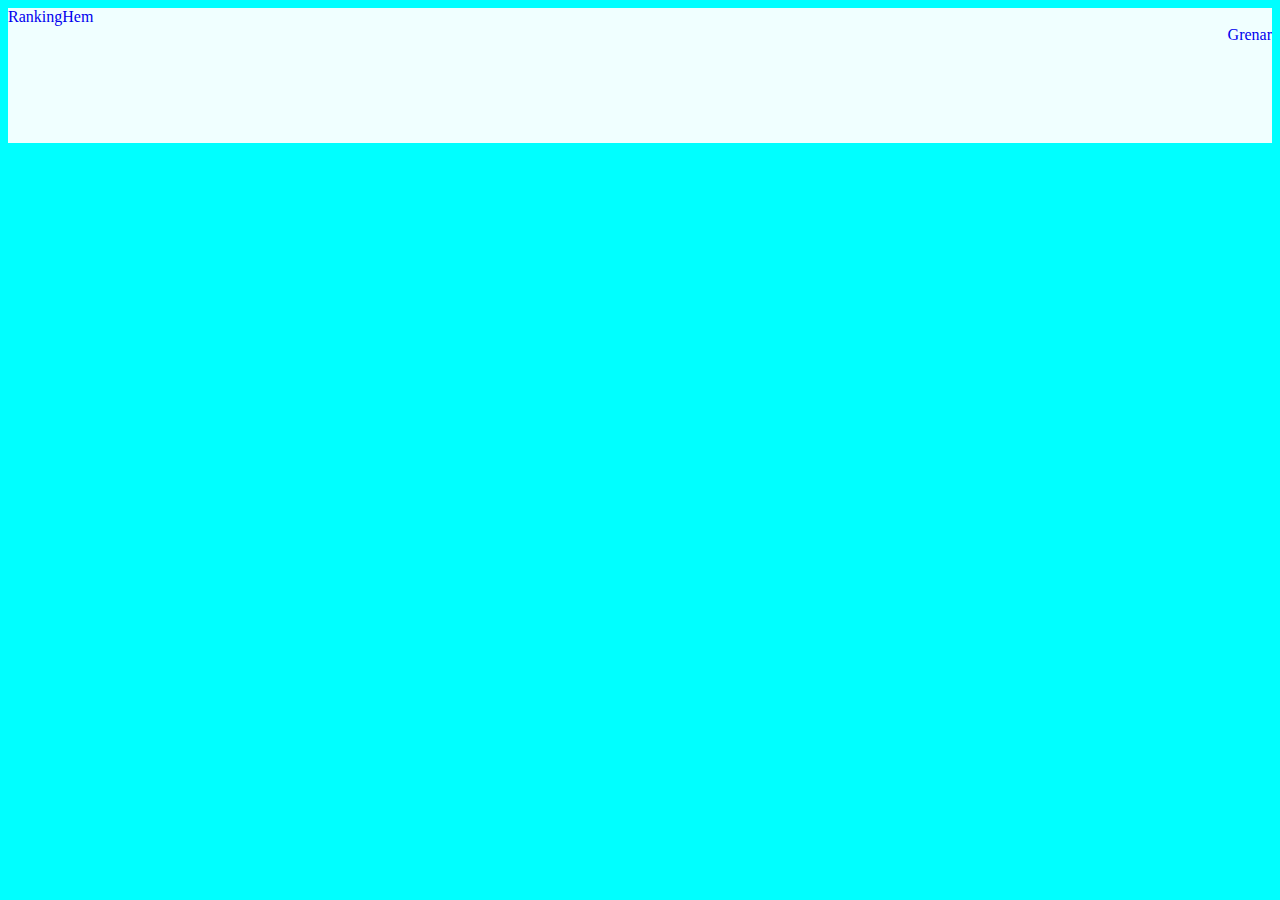
==== index.html @ 01e62c77 "Grid tillagt på grenar" ====
﻿<!DOCTYPE html>
<!--Starttagg för HTML dokument-->
<html>
<!--Starttagg för "gömd informtation" för sidan samt vilket språk som används-->
<head lang="sv">
    <!--Deklarerar att denna sorts teckenkodning används-->
    <meta charset="utf-8">
    <!--Anpassar Sidan efter vilken källa som öppnar den-->
    <meta name="viewport" content="width=device-width">
    <!--Titeln för hemsidan-->
    <title> Skytte Index</title>
    <!--Använder Css dokumentet-->
    <link href="layout.css" rel="stylesheet">
    <!--Sluttagg för "head" dokument-->
</head>
<body>
    <!--Global Meny-->
    <ul class="topMeny">
        <li id="rankingMeny"><a href="ranking.html"a>Ranking</a></li>
        <li id="indexMeny"><a href="index.html">Hem</a></li>
        <li id="grenarMeny"><a href="grenar.html">Grenar</a></li>
    </ul>
</body>

</html>
---- layout.css ----
﻿
body
{
    background-color: aqua;
}
.grid
{
    text-align:center;
    display: grid;
    grid-template-columns: 25vw 50vw 25vw;
    grid-template-rows: 15vh 25vh 30vh 15vh;
    grid-template-areas:"... titel ..."
                        "... bild ..."
                        "... text ..."
                        "footer footer footer";
}
.titel
{
    grid-area: titel;
    background-color: green;
}
.bild
{
    grid-area: bild;
    background-color: springgreen;
}
.text {
    grid-area: text;
    background-color: palevioletred;
}
.footer {
    grid-area: footer;
    background-color: springgreen;
}

a
{
    text-decoration: none;
}

ul.topMeny 
{
    height: 15vh;
    overflow: hidden;
    list-style-type: none;
    padding: 0;
    margin: 0;
    background-color: azure;
}


ul.topMeny > #grenarMeny
{
    float:right
}

ul.topMeny > #indexMeny {

}

ul.topMeny > #rankingMeny {
   float: left;
}
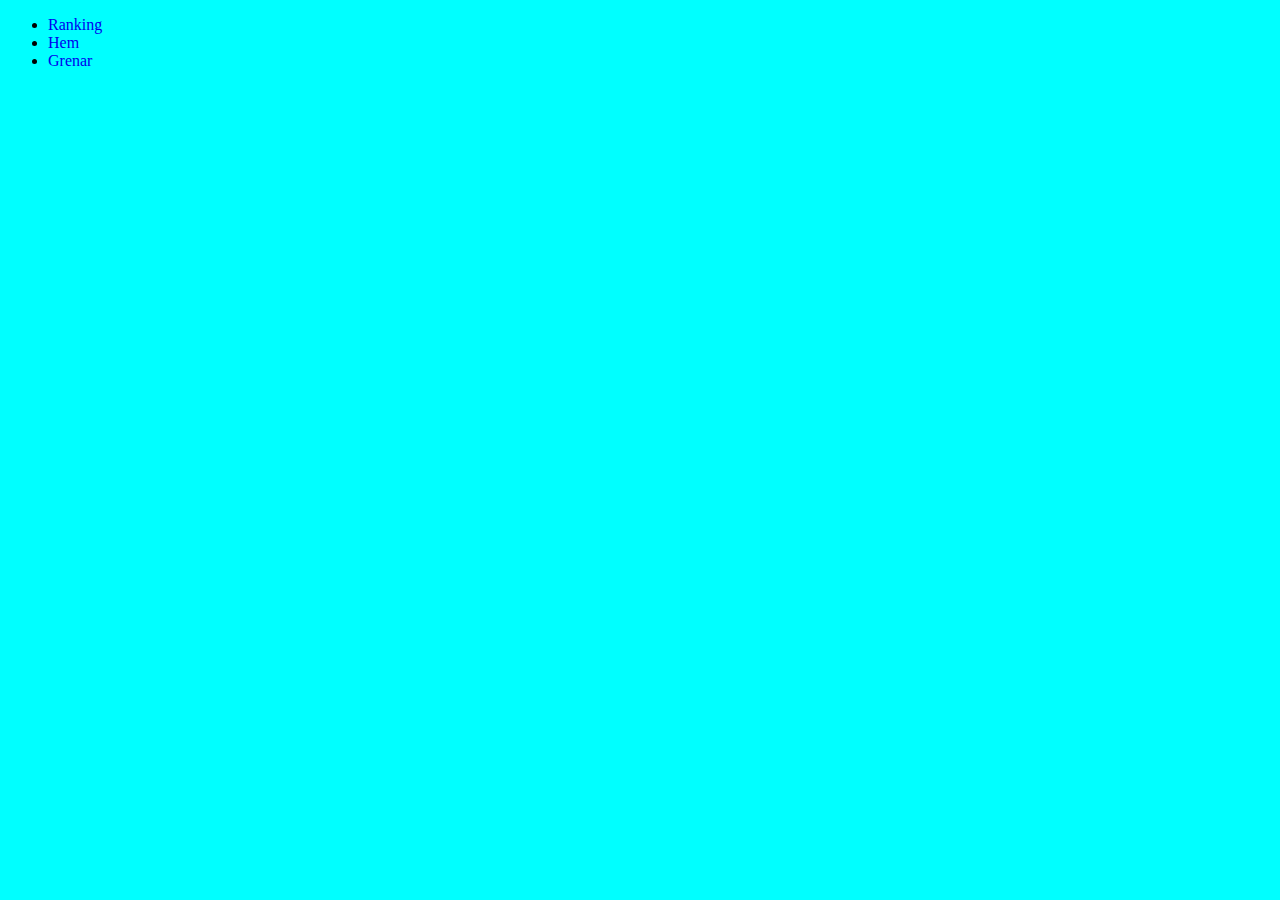
==== commit aa9cb4d6: "Ny design på grenar sidan och validering av css + html'" ====
--- a/index.html
+++ b/index.html
@@ -1,8 +1,8 @@
 ﻿<!DOCTYPE html>
 <!--Starttagg för HTML dokument-->
-<html>
+<html lang="sv">
 <!--Starttagg för "gömd informtation" för sidan samt vilket språk som används-->
-<head lang="sv">
+<head>
     <!--Deklarerar att denna sorts teckenkodning används-->
     <meta charset="utf-8">
     <!--Anpassar Sidan efter vilken källa som öppnar den-->
--- a/layout.css
+++ b/layout.css
@@ -2,28 +2,46 @@
 body
 {
     background-color: aqua;
+	background-image:url("https://opspectraining.com/wp-content/uploads/2012/04/advanced-competition-pistol.jpg");
 }
 .grid
 {
     text-align:center;
     display: grid;
     grid-template-columns: 25vw 50vw 25vw;
-    grid-template-rows: 15vh 25vh 30vh 15vh;
-    grid-template-areas:"... titel ..."
-                        "... bild ..."
-                        "... text ..."
+    grid-template-rows:20vh 15vh 30vh 25vh 10vh;
+    grid-template-areas:
+						"nav nav nav"
+						"vt titel ht"
+                        "vm bild hm"
+                        "vn text hn"
                         "footer footer footer";
 }
-.titel
+
+.titel 
 {
+	
     grid-area: titel;
     background-color: green;
-}
+}	
+	.titel > h1
+	{
+		text-align:center;
+
+	}
 .bild
 {
     grid-area: bild;
     background-color: springgreen;
+	overflow: hidden;
 }
+
+.bild > img
+{
+	
+}
+
+
 .text {
     grid-area: text;
     background-color: palevioletred;
@@ -33,12 +51,8 @@
     background-color: springgreen;
 }
 
-a
-{
-    text-decoration: none;
-}
 
-ul.topMeny 
+nav
 {
     height: 15vh;
     overflow: hidden;
@@ -46,20 +60,112 @@
     padding: 0;
     margin: 0;
     background-color: azure;
+	width: 100vw;
+}
+nav > ul
+{
+	list-style:none;
+	display:grid;
+	grid-template-columns:1fr 1fr 1fr;
+	padding:0;
 }
 
-
-ul.topMeny > #grenarMeny
-{
-    float:right
+nav > ul a {
+    display: block;
+    color: rgba(255,255,255,1);
+    text-align: center;
+    font: 34px Arial;
+    text-decoration: none;
+    border-radius: 25px;
+	background-color: grey;
+    background-position: left top;
+    background-repeat: repeat;
+	padding-top: 5%;
+    padding-bottom: 5%;
+    width: 90%;
+    height: 90%;
 }
 
-ul.topMeny > #indexMeny {
+nav ul li{
+	width: 80%;
+}
+
+a
+{
+    text-decoration: none;
+}	
+	a:hover
+	{
+		background-color: red;
+	}
+
+	a:active
+	{
+		background-color:rgba(255,255,255,1)
+	}
+
+
+.rankingboard 
+{
+    justify-items: center;
+    border-collapse: collapse;
+    width: 90%;
+}
+    .rankingboard > tr, th 
+    {
+        border: solid 2px black;
+    }
+
+.grenbild
+{
+	grid-area: bild;
+	background: url("https://encrypted-tbn0.gstatic.com/images?q=tbn%3AANd9GcQr2xZmRPRClx5vSGQJuLwSyQyV9OoS9Ol2B97vLtAACoD_6TiO&usqp=CAU");
+	background-repeat: no-repeat;
+	background-size: cover;
+	background-position: center;
 
 }
+/*Vänster kolumn grid*/
 
-ul.topMeny > #rankingMeny {
-   float: left;
+.vm
+{
+	grid-area: vm;
+	background-color: green;
+	border: 2px solid black;
+	overflow: hidden;
+
 }
+.vm > p 
+{
+	padding-left: 10%;
+	padding-right:10%;
+}
+/* Höger kolumn av gridden*/
+.ht
+{
+	grid-area:ht;
+	overflow: hidden;
 
+}
+	.ht > ul
+	{
+		list-style-type: none;
+		
 
+	}
+		.ht > ul > li
+		{
+			display: block;
+			background-color: grey;
+			margin: 10%;
+			border: 2px solid black;
+			width: 80%;
+			
+		}
+
+.hm
+{
+	grid-area: hm;
+	overflow: hidden;
+	background-color: red;
+}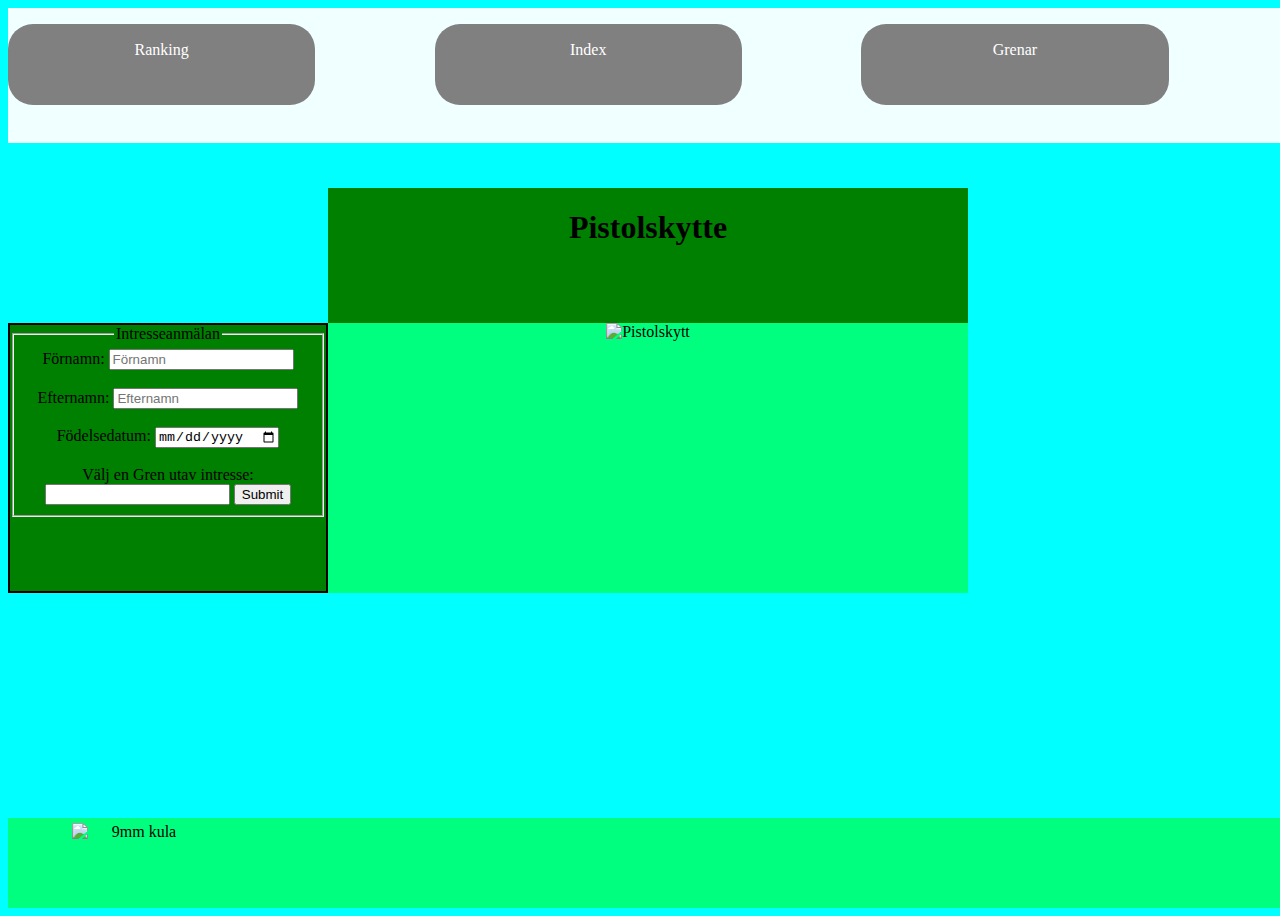
==== commit c41732c6: "Första för granskning" ====
--- a/index.html
+++ b/index.html
@@ -13,13 +13,62 @@
     <link href="layout.css" rel="stylesheet">
     <!--Sluttagg för "head" dokument-->
 </head>
-<body>
+<body class="grid">
     <!--Global Meny-->
-    <ul class="topMeny">
-        <li id="rankingMeny"><a href="ranking.html"a>Ranking</a></li>
-        <li id="indexMeny"><a href="index.html">Hem</a></li>
-        <li id="grenarMeny"><a href="grenar.html">Grenar</a></li>
-    </ul>
+    <nav>
+       <ul>
+             <li class="rankingMeny"><a href="Ranking.html">Ranking</a></li>
+             <li class="indexMeny"><a href="index.html">Index</a></li>
+             <li id="grenarMeny"><a href="grenar.html">Grenar</a></li>
+        </ul>
+
+     </nav>
+     <!--Titel för sidan-->
+	 <div class="titel"><h1>Pistolskytte</h1></div>
+
+	<!--Bilden i sidan-->
+	<div class="bild"><img src="https://encrypted-tbn0.gstatic.com/images?q=tbn%3AANd9GcSAwy8-fSJprwi4zZ6RVgO3AVZvqMoxTzRyAlAw00-SF3TQOoUZ&usqp=CAU" alt="Pistolskytt"> </div>
+	<!--Kod till Form-->
+	<div class="vm">
+		<form action="blank" method="POST">
+		<!--Skapar en ruta för "content" som hänger ihop i formen-->
+			<fieldset>
+			<!--Som caption för form-->
+				<legend> Intresseanmälan </legend>
+				<!--Inputruta med label och en placeholder så att användaren vet vad som förväntas-->
+				<label for="fnamn">Förnamn:</label>
+				<input type="text" id="fnamn" name="Förnamn" placeholder="Förnamn"> 
+				<br><br>
+
+				<label for="enamn">Efternamn:</label>
+				<input type="text" id="enamn" name="Efternamn" placeholder="Efternamn">
+				<br><br>
+
+				<label for="fdatum">Födelsedatum:</label>
+				<input type="date" id="fdatum" name="Födelsedatum">
+				<br><br>	
+				
+				<label for="grenar">Välj en Gren utav intresse:</label>
+				<input list="grenVal" id="grenar" name="grenar">
+				<!--Lista med grenar att välja emellan-->
+				<datalist id="grenVal">
+					<option value="Dynamiskt Skytte">
+					<option value="Sportskytte">
+					<option value="Luftpistol">
+				</datalist>
+
+				<!--Sumbit knapp-->
+				<input type="submit" value="Submit">
+
+
+			</fieldset>
+		</form>
+	</div>
+	<!--generisk footer med en kula som rör sig till andra sidan vid hover-->
+	<div class="footer">
+		<img src="https://pngimg.com/uploads/bullets/bullets_PNG35579.png" alt="9mm kula">
+	</div>
+
 </body>
 
 </html>--- a/layout.css
+++ b/layout.css
@@ -1,9 +1,25 @@
-﻿
+﻿/*Nedladdningsbart font*/
+
+@font-face{ 
+		
+		src:url(font/RobotoMono-LightItalic.ttf);
+		font-family: roboto;
+}
+/*Keyframes för animeringen på footern då skottet rör sig från vänster till höger */
+@keyframes skott {
+  0%   {background-color:red; left:0px; top:0px;}
+  100% {background-color:red; left:90%; top:0px;}
+}
+
+
+/* Bakgrundsinformation och bild*/
 body
 {
     background-color: aqua;
 	background-image:url("https://opspectraining.com/wp-content/uploads/2012/04/advanced-competition-pistol.jpg");
 }
+
+/*Reaktiv Trespaltsgrid*/
 .grid
 {
     text-align:center;
@@ -18,6 +34,7 @@
                         "footer footer footer";
 }
 
+/*Information för allt inom .titel griden-arean*/
 .titel 
 {
 	
@@ -29,6 +46,7 @@
 		text-align:center;
 
 	}
+	/*Information för allt inom .bild griden-arean*/
 .bild
 {
     grid-area: bild;
@@ -36,22 +54,14 @@
 	overflow: hidden;
 }
 
-.bild > img
-{
-	
-}
-
-
+
+/*Information för allt inom .text griden-arean*/
 .text {
     grid-area: text;
     background-color: palevioletred;
 }
-.footer {
-    grid-area: footer;
-    background-color: springgreen;
-}
-
-
+
+/*Koden för navmenyerna, bestämmer utseende position m.m*/
 nav
 {
     height: 15vh;
@@ -74,7 +84,8 @@
     display: block;
     color: rgba(255,255,255,1);
     text-align: center;
-    font: 34px Arial;
+	font-family: roboto;
+    font: 34px;
     text-decoration: none;
     border-radius: 25px;
 	background-color: grey;
@@ -90,18 +101,19 @@
 	width: 80%;
 }
 
+/*Stilkod som påverkar alla länkar på sidan*/
 a
 {
     text-decoration: none;
 }	
 	a:hover
 	{
-		background-color: red;
+		background-color: rgba(255,0,0,1);
 	}
 
 	a:active
 	{
-		background-color:rgba(255,255,255,1)
+		background-color:rgba(255,255,255,1);
 	}
 
 
@@ -115,6 +127,24 @@
     {
         border: solid 2px black;
     }
+
+		/* Gruppselektor för tabellkroppen*/
+	tr:nth-child(2),tr:nth-child(4)
+	{
+		background-color:black;
+		color: rgba(255, 255, 255, 1);
+		font-family:Arial;
+		border:rgba(255, 255, 255, 1);
+	}
+	/* Gruppselektor för tabellkroppen*/
+	tr:nth-child(3),tr:nth-child(1)
+	{
+		background-color:white;
+		border:rgba(0, 0, 0, 1);
+		border:rgba(0, 0, 0, 1);
+		font-family: Arial;
+	}
+
 
 .grenbild
 {
@@ -123,9 +153,26 @@
 	background-repeat: no-repeat;
 	background-size: cover;
 	background-position: center;
-
-}
+}
+
+iframe
+{
+	grid-area: bild;
+	margin: 0 auto;
+	border: solid 2px;
+	width: 60%;
+	height: 95%;
+
+}
+
 /*Vänster kolumn grid*/
+
+.vt
+{
+	grid-area: vt;
+	background-color: yellow;
+}
+
 
 .vm
 {
@@ -168,4 +215,25 @@
 	grid-area: hm;
 	overflow: hidden;
 	background-color: red;
+}
+
+.footer {
+    grid-area: footer;
+    background-color: springgreen;
+}
+
+.footer > img{
+	display: block;
+	margin-left: 5%;
+    margin-right: 95%;
+	width: 10%;
+	padding-top: 5px;
+	padding-bottom: 5px;
+}
+
+.footer > img:hover{
+	animation-name: skott;
+	animation-duration:4s;
+	position: relative;
+
 }